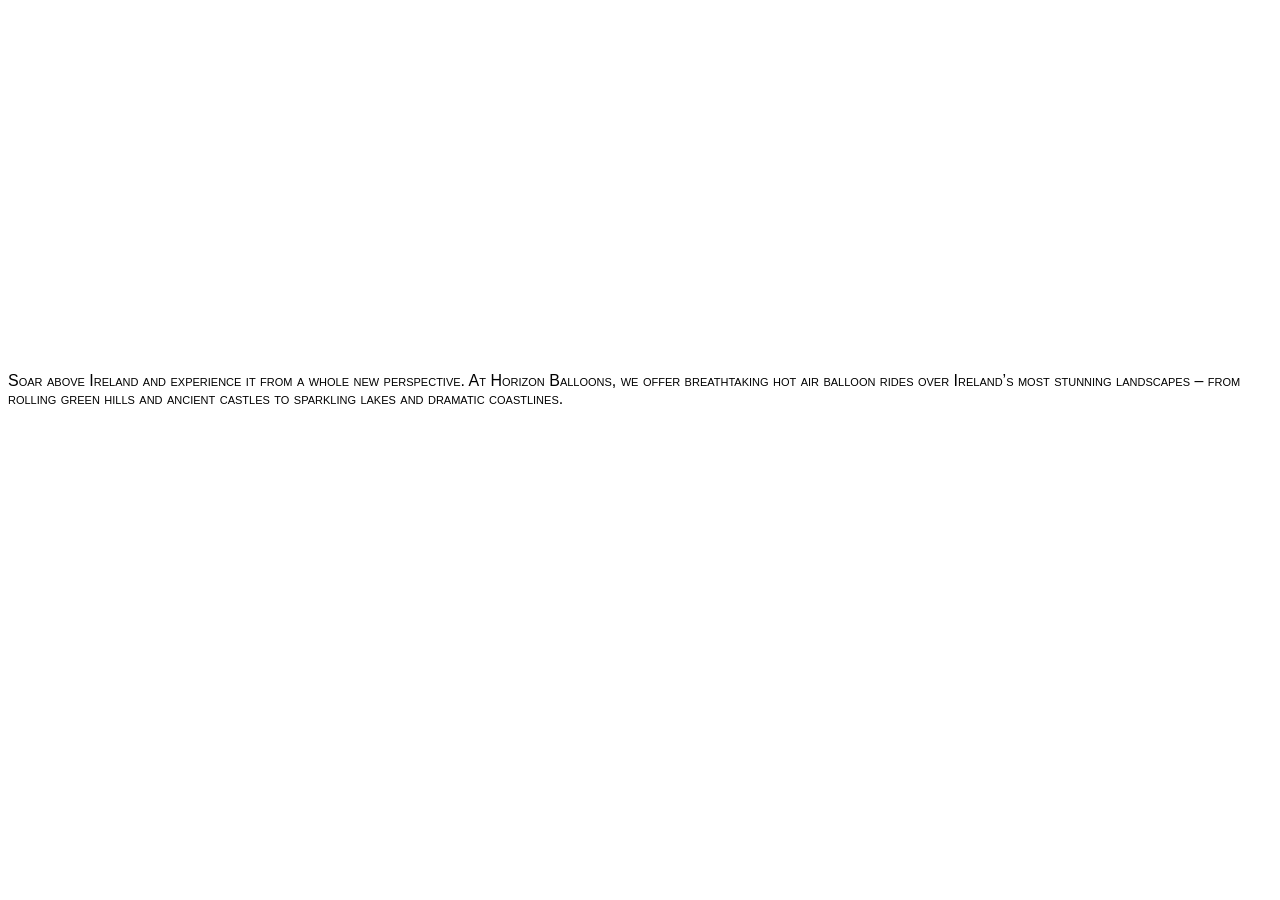
==== balloons-page1.html @ 5305193c "hotair" ====
<!DOCTYPE html>
<html lang="en">
<head>
    <meta charset="UTF-8">
    <meta name="viewport" content="width=device-width, initial-scale=1.0">
    <title>Document</title>
</head>

<link rel="stylesheet" href="css/styles1.css">

<body class="page-style" >

    <video autoplay muted loop id="bg-video">
        <source src="media/balloon landscapevid.mp4" type="video/mp4">
    </video>



    

    <a href="balloons-page1.html" class="main-nav"><img src="\media\balloonicon.png" width="100"></a>
    <h1>Horizon Balloons</h1>


    


    <div class="navback">
        <nav>
        <ul class="main-nav">
            <li><a href="balloons-page2.html"><div>Booking</div></a></li>
            <li><a href="balloons-page3.html"><div>Gallery</div></a></li>
            <li><a href="balloons-page3.html"><div>Reviews</div></a></li>
            <li><a href="balloons-page3.html"><div>Other</div></a></li>
        </ul>
    </nav>
    <br>
    </div>


    <br>
    <br>
    <br>
    <div class="paragraphs">
        <p>
            Soar above Ireland and experience it from a whole new perspective. 
            At Horizon Balloons, we offer breathtaking hot air balloon rides over Ireland’s most stunning landscapes – from rolling 
            green hills and ancient castles to sparkling lakes and dramatic coastlines.
        </p>

    </div>




    


</body>
</html>
---- css/styles1.css ----
.main-nav
{
    list-style: none;
    display:flex;
    justify-content: center;
    font-variant: small-caps;
    
    

}

.main-nav a
{
    text-decoration: none;
    color: rgb(255, 255, 255)
    
}

.main-nav li
{
    margin-left: 120px;
    
}

.main-nav div
{ 

    margin: 20px 200px 10px 10px;
    padding: 5px 5px 5px 5px;
    border: 1px solid rgba(255, 255, 255, 0);

    transform: scale(1.5);
    transition: transform 0.7s ease, box-shadow 0.7s ease, background-color 0.7s ease, color 0.7s ease, border-color 0.7s;
    box-shadow: 0 1px 8px rgba(255, 255, 255, 0);
}
.main-nav div:hover
{   
    border-color: rgb(255, 255, 255);
    color: black;
    background-color: white;
    transform: scale(2);
    box-shadow: 0 1px 8px rgb(255, 255, 255);
}

.main-nav img
{
    margin: 10px 10px 10px 10px;
    transition: transform 0.7s ease;
    -webkit-filter: invert(1);
    filter: invert(1);
}


.main-nav img:hover
{
    transform: scale(1.2);
}



.page-style
{
    font-family:'Gill Sans', 'Gill Sans MT', Calibri, 'Trebuchet MS', sans-serif;
    font-variant: small-caps;
    color: rgb(0, 0, 0)
}
.page-style h1
{
    color: white;
    font-variant: small-caps;
    transition: transform 0.4s ease;
    text-align: center;
}
.page-style h1:hover
{
    transform: scale(1.00);
}

#bg-video 
{
  position: fixed;
  top: 0;
  left: 0;
  min-width: 100%;
  min-height: 100%;
  object-fit: cover;
  z-index: -1;
}

.headcolor menu
{
    background-color: lightblue;
}

.paragraph-memo
{
    transform: scale(1.2);
    border: 1px solid rgba(255, 255, 255, 0.781);
    background-color: rgba(255, 255, 255, 0.671);
    padding: 10px 10px 10px 10px;
    margin:600px 500px 10px 500px;
    box-shadow: 0 4px 8px rgba(255, 255, 255, 0.356);
    transition: transform 2s ease, background-color 2s ease, box-shadow 2s ease;
}

.paragraph-memo:hover
{
    transform: scale(1.4);
    background-color: rgb(255, 255, 255);
    box-shadow: 0 4px 8px rgba(255, 255, 255, 0.356);
}

.paragraph-info
{
    margin-left: 200px;
    margin-right: 200px;
    padding:20px 100px 20px 100px ;
    transform: scale(1.278);
    font-variant: normal;
    border: 1px solid rgba(255, 255, 255, 0.781);
    background-color: rgba(255, 255, 255, 0.658);
    box-shadow: 0 4px 8px rgba(255, 255, 255, 0);
    transition: transform 3s ease, background-color 3s ease, box-shadow 3s ease;
}

.paragraph-info:hover
{
    background-color: rgb(255, 255, 255);
    transform: scale(1.3);
    box-shadow: 0 4px 8px rgba(255, 255, 255, 0.356);
}

.navback
{
    
    background-color: rgba(255, 255, 255, 0);
    box-shadow: 0 0px 8px rgba(255, 255, 255, 0);
}

.navfixed
{
    margin-left: 150px;;
    position: fixed;
    top: 0;
    z-index: 1030;
}

.tablestyle
{
    margin: 400px 100px 100px 350px;

}

.tablestyle img
{
    border: 1px solid rgba(255, 255, 255, 0.781);
    background-color: rgba(255, 255, 255, 0.671);
    box-shadow: 0 4px 8px rgba(255, 255, 255, 0.356);
    transition: transform 0.7s ease, box-shadow 0.7s ease;
}

.tablestyle img:hover
{
    transform: scale(1.05);
    box-shadow: 0 1px 8px rgb(255, 255, 255);
}
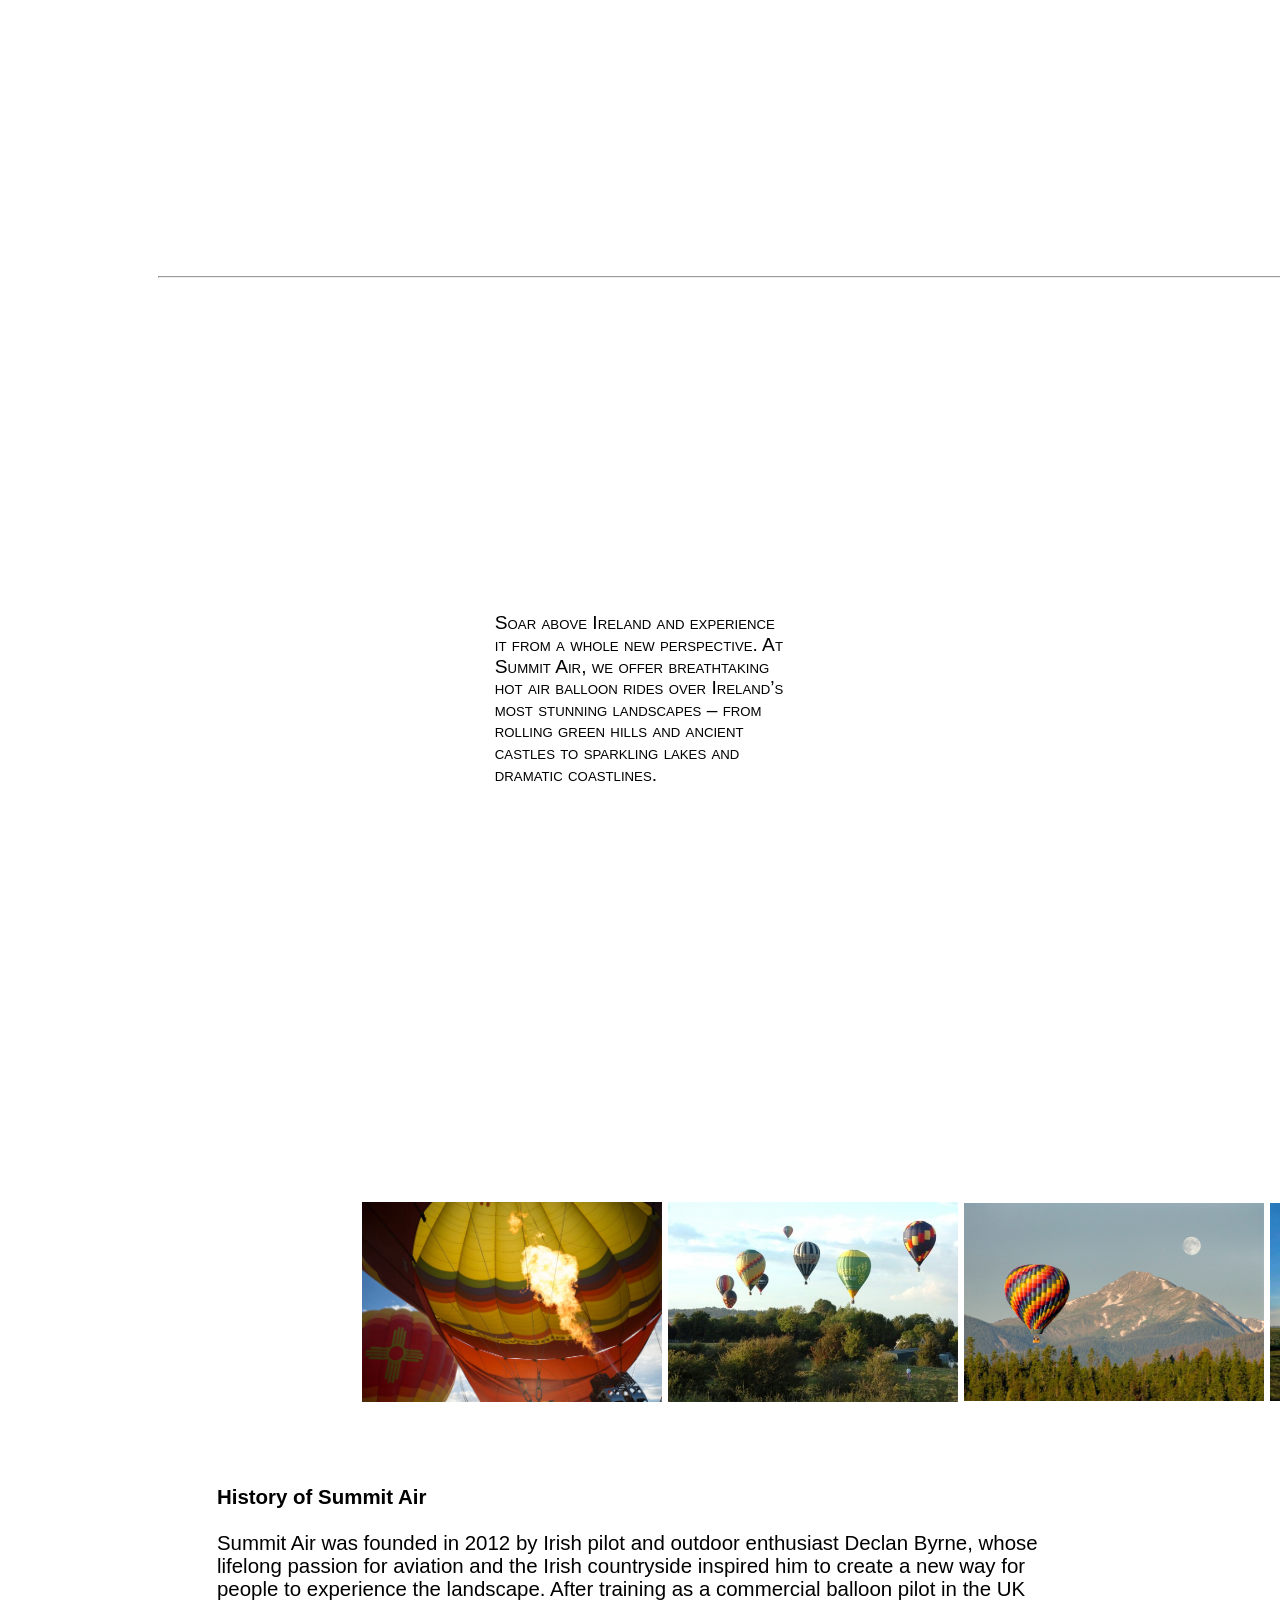
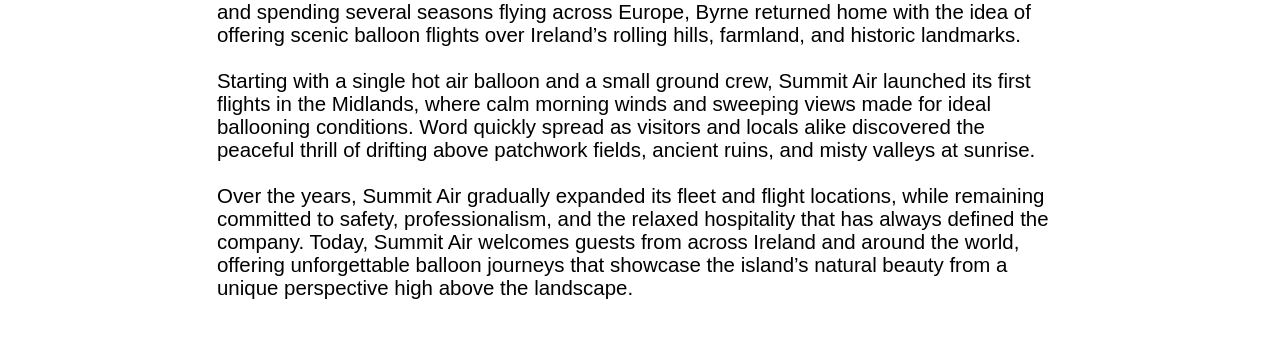
==== commit b77393d5: "hotair" ====
--- a/balloons-page1.html
+++ b/balloons-page1.html
@@ -17,38 +17,66 @@
 
 
     
-
-    <a href="balloons-page1.html" class="main-nav"><img src="\media\balloonicon.png" width="100"></a>
-    <h1>Horizon Balloons</h1>
-
-
-    
-
+    <div class="navfixed">
+           <a href="balloons-page1.html" class="main-nav"><img src="\media\balloonicon.png" width="100"></a>
+        <h1>Summit Air</h1>
 
     <div class="navback">
         <nav>
         <ul class="main-nav">
+            <li><a href="balloons-page1.html"><div>Home</div></a></li>
             <li><a href="balloons-page2.html"><div>Booking</div></a></li>
             <li><a href="balloons-page3.html"><div>Gallery</div></a></li>
             <li><a href="balloons-page3.html"><div>Reviews</div></a></li>
-            <li><a href="balloons-page3.html"><div>Other</div></a></li>
         </ul>
     </nav>
-    <br>
+    </div>
+    <hr>
+    </div>
+ 
+    <div class="paragraph-memo">
+        <p>
+            Soar above Ireland and experience it from a whole new perspective. 
+            At Summit Air, we offer breathtaking hot air balloon rides over Ireland’s most stunning landscapes – from rolling 
+            green hills and ancient castles to sparkling lakes and dramatic coastlines.
+        </p>
     </div>
 
+    <table class="tablestyle">
+        <tr>
+            <td><img src="media/gallery1.jpg" width="300"></td>
+            <td><img src="media/gallery2.jpg" width="290"></td>
+            <td><img src="media/gallery3.jpg" width="300"></td>
+            <td><img src="media/gallery4.jpeg" width="265"></td>
+        </tr>
+    </table>
+
+    <p class="paragraph-info">
+        <B>History of Summit Air</B> <br><br>
+        
+        Summit Air was founded in 2012 by Irish pilot and outdoor enthusiast Declan Byrne, 
+        whose lifelong passion for aviation and the Irish countryside inspired him to create 
+        a new way for people to experience the landscape. After training as a commercial balloon 
+        pilot in the UK and spending several seasons flying across Europe, Byrne returned home with 
+        the idea of offering scenic balloon flights over Ireland’s rolling hills, farmland, and historic landmarks.
+        <br><br>
+        Starting with a single hot air balloon and a small ground crew, Summit Air launched its first flights in 
+        the Midlands, where calm morning winds and sweeping views made for ideal ballooning conditions. Word quickly
+         spread as visitors and locals alike discovered the peaceful thrill of drifting above patchwork fields, ancient 
+         ruins, and misty valleys at sunrise.
+        <br><br>
+        Over the years, Summit Air gradually expanded its fleet and flight locations, while remaining committed to safety, 
+        professionalism, and the relaxed hospitality that has always defined the company. Today, Summit Air welcomes guests 
+        from across Ireland and around the world, offering unforgettable balloon journeys that showcase the island’s natural
+         beauty from a unique perspective high above the landscape.
+    </p>
+
+</table>
 
     <br>
     <br>
     <br>
-    <div class="paragraphs">
-        <p>
-            Soar above Ireland and experience it from a whole new perspective. 
-            At Horizon Balloons, we offer breathtaking hot air balloon rides over Ireland’s most stunning landscapes – from rolling 
-            green hills and ancient castles to sparkling lakes and dramatic coastlines.
-        </p>
 
-    </div>
 
 
 
